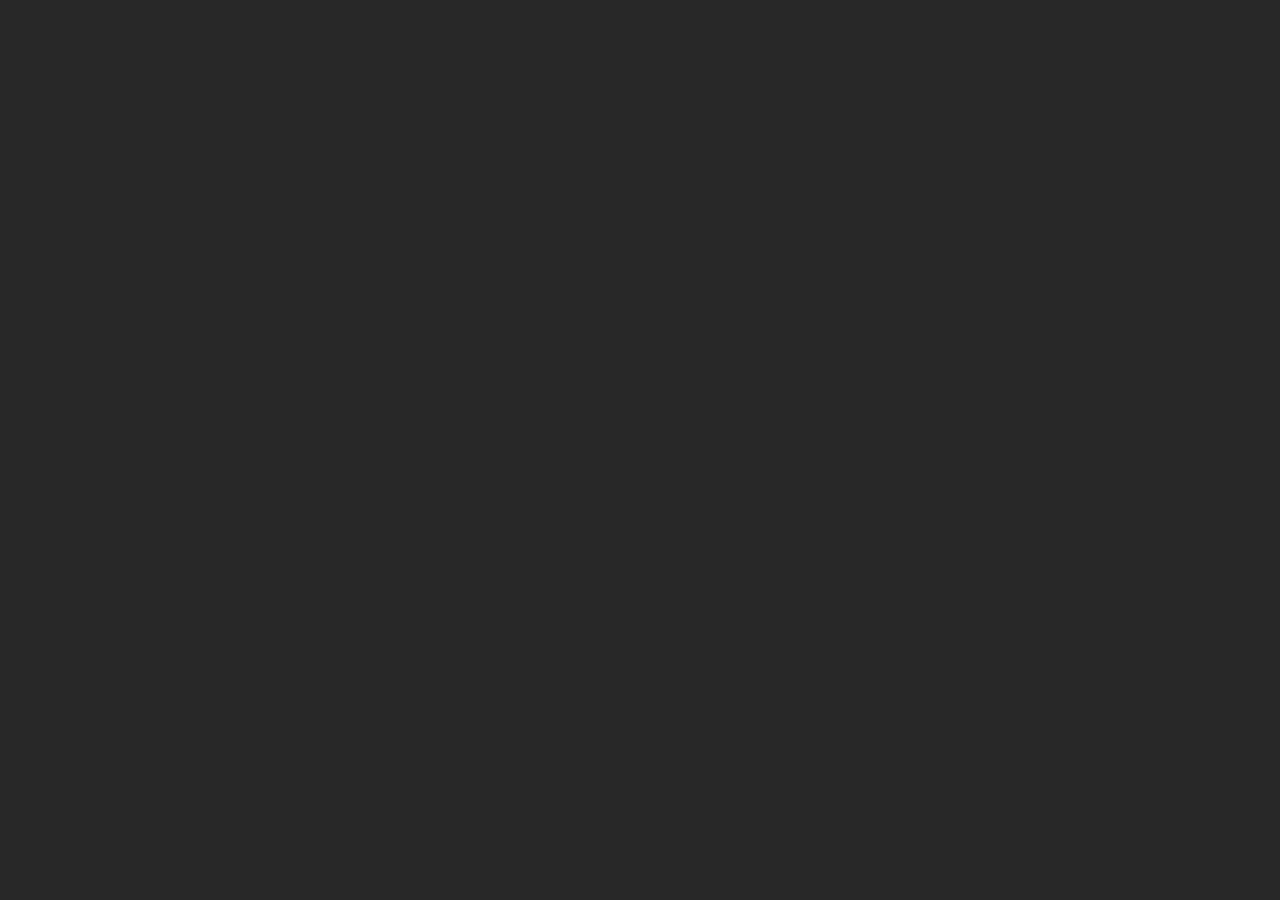
==== index_lms.html @ d86a8fd5 "G5 ENG Q1" ====
<!doctype html>
<html lang="en-US">
<head>
  <meta charset="utf-8">
  <!-- Created using Storyline 360 - http://www.articulate.com  -->
  <!-- version: 3.69.28997.0 -->
  <title>&#1573;&#1606;&#1580;&#1604;&#1610;&#1586;&#1610;_&#1575;&#1604;&#1571;&#1585;&#1583;&#1606;_&#1582;&#1575;&#1605;&#1587; (Q1)</title>
  <meta http-equiv="x-ua-compatible" content="IE=edge"/>
  <meta name="viewport" content="width=device-width,initial-scale=1,user-scalable=no,shrink-to-fit=no,minimal-ui"/>
  <meta name="apple-mobile-web-app-capable" content="yes"/>
  <style>
    html, body { height: 100%; padding: 0; margin: 0 }
    #app { height: 100%; width: 100%; }
  </style>

  <script>
    window.DS = {};
    window.globals = {
      DATA_PATH_BASE: '',
      HAS_FRAME: true,
      HAS_SLIDE: true,

      lmsPresent: true,
      tinCanPresent: false,
      cmi5Present: false,
      aoSupport: false,
      scale: 'noscale',
      captureRc: false,
      browserSize: 'optimal',
      bgColor: '#282828',
      features: 'AccessibleVideo,ConnectionMessages,FullScreenToggle,InsertSvgPicture,LayerPresentAsDialog,MultipleQuizTracking,UpdatedThemeEditor',
      themeName: 'unified',
      preloaderColor: '#FFFFFF',
      suppressAnalytics: false,
      productChannel: 'stable',
      publishSource: 'storyline',
      aid: 'aid|b421d26d-fbc6-42c6-bcc0-f542d4e791cf',
      cid: '2707aed6-4b49-4755-90b6-5f790201bb14',
      playerVersion: '3.69.28997.0',
      publishTimestamp: '2022-11-30T08:06:24.5622941Z',
      maxIosVideoElements: 10,
      connectionSettings: { message: 'You%20are%20offline.%20Trying%20to%20reconnect...', useDarkTheme: false },

      
      parseParams: function(qs) {
        if (window.globals.parsedParams != null) {
          return window.globals.parsedParams;
        }
        qs = (qs || window.location.search.substr(1)).split('+').join(' ');
        var params = {},
            tokens,
            re = /[?&]?([^=]+)=([^&]*)/g;

        while (tokens = re.exec(qs)) {
          params[decodeURIComponent(tokens[1]).trim()] =
            decodeURIComponent(tokens[2]).trim();
        }
        window.globals.parsedParams = params;
        return params;
      }

    };
  </script>
  <script>
    var isIe11 = ('ActiveXObject' in window || window.MSBlobBuilder != null)
      && window.msCrypto != null && !window.ActiveXObject;
    if (isIe11) {
      window.globals.unsupportedBrowser = true;
      document.write(atob('[base64]'));
    }
  </script>
  <script src="lms/scormdriver.js" charset="utf-8"></script>
  <script>window.THREE = { };</script>
  
</head>
<body style="background: #282828" class="cs-HTML theme-unified">
  <!-- 360 -->
  <script>!function(e){var i=/iPhone/i,o=/iPod/i,n=/iPad/i,t=/(?=.*\bAndroid\b)(?=.*\bMobile\b)/i,d=/Android/i,s=/(?=.*\bAndroid\b)(?=.*\bSD4930UR\b)/i,b=/(?=.*\bAndroid\b)(?=.*\b(?:KFOT|KFTT|KFJWI|KFJWA|KFSOWI|KFTHWI|KFTHWA|KFAPWI|KFAPWA|KFARWI|KFASWI|KFSAWI|KFSAWA)\b)/i,r=/IEMobile/i,h=/(?=.*\bWindows\b)(?=.*\bARM\b)/i,a=/BlackBerry/i,l=/BB10/i,p=/Opera Mini/i,f=/(CriOS|Chrome)(?=.*\bMobile\b)/i,u=/(?=.*\bFirefox\b)(?=.*\bMobile\b)/i,c=new RegExp("(?:Nexus 7|BNTV250|Kindle Fire|Silk|GT-P1000)","i"),w=function(e,i){return e.test(i)},A=function(e){var A=e||navigator.userAgent,v=A.split("[FBAN");if(void 0!==v[1]&&(A=v[0]),this.apple={phone:w(i,A),ipod:w(o,A),tablet:!w(i,A)&&w(n,A),device:w(i,A)||w(o,A)||w(n,A)},this.amazon={phone:w(s,A),tablet:!w(s,A)&&w(b,A),device:w(s,A)||w(b,A)},this.android={phone:w(s,A)||w(t,A),tablet:!w(s,A)&&!w(t,A)&&(w(b,A)||w(d,A)),device:w(s,A)||w(b,A)||w(t,A)||w(d,A)},this.windows={phone:w(r,A),tablet:w(h,A),device:w(r,A)||w(h,A)},this.other={blackberry:w(a,A),blackberry10:w(l,A),opera:w(p,A),firefox:w(u,A),chrome:w(f,A),device:w(a,A)||w(l,A)||w(p,A)||w(u,A)||w(f,A)},this.seven_inch=w(c,A),this.any=this.apple.device||this.android.device||this.windows.device||this.other.device||this.seven_inch,this.phone=this.apple.phone||this.android.phone||this.windows.phone,this.tablet=this.apple.tablet||this.android.tablet||this.windows.tablet,"undefined"==typeof window)return this},v=function(){var e=new A;return e.Class=A,e};"undefined"!=typeof module&&module.exports&&"undefined"==typeof window?module.exports=A:"undefined"!=typeof module&&module.exports&&"undefined"!=typeof window?module.exports=v():"function"==typeof define&&define.amd?define("isMobile",[],e.isMobile=v()):e.isMobile=v()}(this);
    window.isMobile.apple.tablet = window.isMobile.apple.tablet ||
      (navigator.platform === 'MacIntel' && navigator.maxTouchPoints > 1);
    window.isMobile.apple.device = window.isMobile.apple.device || window.isMobile.apple.tablet;
    window.isMobile.tablet = window.isMobile.tablet || window.isMobile.apple.tablet;
    window.isMobile.any = window.isMobile.any || window.isMobile.apple.tablet;
  </script>

  <div id="focus-sink" tabindex="-1"></div>

  <div id="preso"></div>
  <script>
    (function() {

      var classTypes = [ 'desktop', 'mobile', 'phone', 'tablet' ];

      var addDeviceClasses = function(prefix, testObj) {
        var curr, i;
        for (i = 0; i < classTypes.length; i++) {
          curr = classTypes[i];
          if (testObj[curr]) {
            document.body.classList.add(prefix + curr);
          }
        }
      };

      var params = window.globals.parseParams(),
          isDevicePreview = params.devicepreview === '1',
          isPhoneOverride = params.deviceType === 'phone' || (isDevicePreview && params.phone == '1'),
          isTabletOverride = (params.deviceType === 'tablet' || isDevicePreview) && !isPhoneOverride,
          isMobileOverride = isPhoneOverride || isTabletOverride;

      var deviceView = {
        desktop: !window.isMobile.any && !isMobileOverride,
        mobile: window.isMobile.any || isMobileOverride,
        phone: isPhoneOverride || (window.isMobile.phone && !isTabletOverride),
        tablet: isTabletOverride || window.isMobile.tablet
      };

      window.globals.deviceView = deviceView;
      window.isMobile.desktop = !window.isMobile.any;
      window.isMobile.mobile = window.isMobile.any;

      addDeviceClasses('view-', deviceView);

    })();
  </script>
  
  <script src='story_content/user.js' type=text/javascript></script>
  <div class="slide-loader"></div>

  <script>
    var doc = document, loader = doc.body.querySelector('.slide-loader'); [ 1, 2, 3 ].forEach(function(n) { var d = doc.createElement('div'); d.style.backgroundColor = window.globals.preloaderColor; d.classList.add('mobile-loader-dot'); d.classList.add('dot' + n); loader.appendChild(d); });
  </script>

  <div class="mobile-load-title-overlay" style="display: none">
    <div class="mobile-load-title">&#1573;&#1606;&#1580;&#1604;&#1610;&#1586;&#1610;_&#1575;&#1604;&#1571;&#1585;&#1583;&#1606;_&#1582;&#1575;&#1605;&#1587; (Q1)</div>
  </div>

  <div class="mobile-chrome-warning"></div>

  
<style>
  .warn-connection-dialog {
    display: none;
    background: transparent;
    pointer-events: none;
    position: fixed;
    left: 0;
    top: 0;
    width: 100%;
    height: 100%;
    z-index: 999;
  }

  .warn-connection-content {
    border-radius: 4px;
    background: white;
    border: 1px solid #E7E7E7;
    color: #333333;
    box-shadow: 0 2px 4px rgba(0, 0, 0, 0.25);
    transition: all 150ms ease-out;
    position: absolute;
    white-space: nowrap;
  }

  .view-phone.is-landscape .warn-connection-content {
    left: 23px;
    bottom: 23px;
  }

  .view-tablet.is-landscape .warn-connection-content {
    left: 50%;
    top: 20px;
    transform: translateX(-50%);
  }

  .is-portrait .warn-connection-content {
    transform: translate(-50%, calc(-100% - 15px));
  }

  .warn-connection-content p {
    display: inline-block;
    margin: 0 8px 0 0;
    line-height: 33px;
    font-size: 11px;
  }

  .warn-connection-content svg {
    position: relative;
    vertical-align: middle;
    margin: 0 2px 2px 8px;
  }

  .view-desktop .warn-connection-content {
    left: 1.5em;
    bottom: 1.5em;
  }

  .view-desktop .warn-connection-content p {
    font-size: 1.1em;
  }

  .is-offline .warn-connection-dialog {
    display: block;
  }

  .is-offline .cs-panel * {
    pointer-events: none !important;
  }

  .is-offline .cs-panel {
    pointer-events: all !important;
  }

  .is-offline #nav-controls * {
    pointer-events: none !important;
  }

  .is-offline #nav-controls {
    pointer-events: all !important;
  }
</style>

<div class="warn-connection-dialog">
  <div class="warn-connection-content">
    <svg width="17" height="15" viewBox="0 0 17 15" xmlns="http://www.w3.org/2000/svg">
      <path fill="#8F0000" stroke="white" d="M16.07,12.98 L15.88,12.23 L9.51,1.21 C8.97,0.26,7.6,0.26,7.06,1.21 L0.69,12.23 C0.15,13.16,0.81,14.36,1.91,14.36 H14.65 C15.47,14.36,16.05,13.7,16.07,12.98 Z"/>
      <path fill="white" stroke="white" d="M8.58,5.5 C8.35,5.28,8.5,5.35,8.21,5.32 C8.09,5.35,7.97,5.49,7.96,5.67 C7.97,5.79,7.98,5.92,7.98,6.04 L7.98,6.04 C7.99,6.17,8,6.31,8.01,6.43 L8.01,6.44 C8.03,6.92,8.06,7.41,8.09,7.9 L8.09,7.9 C8.12,8.39,8.14,8.88,8.17,9.37 C8.17,9.39,8.18,9.42,8.2,9.44 C8.23,9.46,8.25,9.47,8.28,9.47 C8.31,9.47,8.34,9.46,8.35,9.44 C8.37,9.43,8.38,9.4,8.39,9.35 L8.39,9.34 C8.39,9.24,8.4,9.15,8.4,9.05 L8.4,9.05 C8.41,8.96,8.41,8.86,8.42,8.75 C8.43,8.44,8.45,8.12,8.47,7.81 L8.47,7.81 C8.49,7.49,8.51,7.18,8.53,6.87 C8.55,6.46,8.56,6.05,8.59,5.64 L8.6,5.62 C8.6,5.57,8.59,5.53,8.58,5.5 L8.21,5.32 Z"/>
      <circle fill="white" stroke="white" cx="8.3" cy="11.35" r="0.3"/>
    </svg>
    <p>You are offline. Trying to reconnect...</p>
  </div>
</div>

<script>
  (function() {
    window.DS.connection = {
      warningShown: false,
      assets: {},
      loadingAssetGroup: false,
      retryDelay: 500
    };

    // @TODO this is POC code and can be cleaned up a bit more if we move forward
    // with the feature



    // The `window.globals.features` variable must be set in `webpack.dev.config` when testing locally - it is not enough
    // to have it in the data - but it must be set there as well.
    var useConnectionMessages = window.AbortController != null &&
      window.location.protocol != 'file:' &&
      window.globals.features.indexOf('ConnectionMessages') != -1;

    window.DS.connection.useConnectionMessages = useConnectionMessages

    var assetCount = 0;
    var checkLoadedId;
    var connectionSettings = window.globals.connectionSettings;

    if (useConnectionMessages && connectionSettings != null) {
      var contentEl = document.querySelector('.warn-connection-content');
      var messageEl = contentEl.querySelector('p')

      if (connectionSettings.useDarkTheme) {
        contentEl.style.borderColor = '#BABBBA';
        contentEl.style.backgroundColor = '#282828';
        contentEl.style.color = '#FFFFFF';
      }

      if (connectionSettings.message != null) {
        messageEl.textContent = window.decodeURIComponent(connectionSettings.message);
      }
    }

    function checkAssetsReady() {
      for (var i in DS.connection.assets) {
        if (!DS.connection.assets[i].success) {
          return false;
        }
      }
      return true;
    }

    function stopAssetGroup() {
      if (!useConnectionMessages) { return; }

      assetCount = 0;

      DS.connection.oldAssetGroup = DS.connection.assets;
      DS.connection.assets = {};
      DS.connection.loadingAssetGroup = false;
      clearInterval(checkLoadedId);
    }

    function startAssetGroup() {
      if (!useConnectionMessages) { return; }
      var ticks = 0;
      clearInterval(checkLoadedId);
      checkLoadedId = setInterval(function() {
        var loaded = 0;
        if (assetCount === 0 && loaded === 0) {
          clearInterval(checkLoadedId);
          return;
        }

        for (var i in DS.connection.assets) {
          if (DS.connection.assets[i].success) {
            loaded++;
          }
        }

        if (assetCount === loaded && checkAssetsReady()) {
          for (var i in DS.connection.assets) {
            if (DS.connection.assets[i].action) {
              DS.connection.assets[i].action();
            }
          }
          hideWarning();
          stopAssetGroup();
        }
      }, 100)
    }

    function requiredAsset(url, action, retry, type) {
      if (!useConnectionMessages) { return; }
      if (DS.connection.assets[url]) { return; }

      DS.connection.assets[url] = {
        success: false, action: action, retry: retry, type: type
      };
      assetCount = Object.keys(DS.connection.assets).length;
      if (!DS.connection.loadingAssetGroup) {
        startAssetGroup();
      }
      DS.connection.loadingAssetGroup = true;
    }

    function assetLoaded(url) {
      if (!useConnectionMessages) { return; }
      if (DS.connection.assets[url]) {
        DS.connection.assets[url].success = true;
      }
    }

    function assetFailed(url) {
      if (!useConnectionMessages) { return; }
      if (!DS.connection.assets[url]) {
        if (/\.js$/.test(url)) {
          setTimeout(function() {
            if (DS.connection.lastSlideLoaded != null) {
              DS.connection.lastSlideLoaded();
            }
          }, DS.connection.retryDelay);
        }
        return;
      }
      if (!DS.connection.warningShown) { showWarning(); }
      if (DS.connection.assets[url].retry) {
        setTimeout(function() {
          if (!DS.connection.assets[url].success) {
            DS.connection.assets[url].retry()
          }
        }, DS.connection.retryDelay);
      }
    }

    function hideWarning() {
      document.body.classList.remove('is-offline');
      DS.connection.warningShown = false;
    }
    DS.connection.hideWarning = hideWarning

    function showWarning(btn) {
      document.body.classList.add('is-offline')
      DS.connection.warningShown = true;
      updateWarningPosition();
    }

    function updateWarningPosition() {
      if (!DS.connection.warningShown) {
        return;
      }

      var isPortrait = document.body.classList.contains('is-portrait');
      var warningEl = document.querySelector('.warn-connection-content');

      if (isPortrait) {
        var slide = document.querySelector('.primary-slide');
        var slideRect = slide.getBoundingClientRect();

        warningEl.style.top = `${slideRect.top}px`
        warningEl.style.left = `${slideRect.left + slideRect.width / 2}px`
      } else {
        warningEl.style.top = null;
        warningEl.style.left = null;
      }

      window.requestAnimationFrame(updateWarningPosition);
    }

    // these will all be noops if the feature flag isn't set in
    // the data and `window.globals.features`
    DS.connection.requiredAsset = requiredAsset;
    DS.connection.assetLoaded = assetLoaded;
    DS.connection.assetFailed = assetFailed;
    DS.connection.stopAssetGroup = stopAssetGroup;
    DS.connection.startAssetGroup = startAssetGroup;
  })();
</script>


  <script>
    
    if (window.autoSpider && window.vInterfaceObject) {
      document.querySelector('.mobile-load-title-overlay').style.display = 'none';
    }
  </script>

  

  <link rel="stylesheet" href="html5/data/css/output.min.css" data-noprefix/>
</body>
<script src="html5/lib/scripts/bootstrapper.min.js"></script>
</html>
---- html5/data/css/output.min.css ----
@font-face {
  font-family: 'LatoBold Charset1_ Bold368A9BF6';
  src: url('[data-uri]');
  font-style: normal;
  font-weight: normal;
}
@font-face {
  font-family: 'Lato Charset1_ 60kyPwa2E3F8121A';
  src: url('[data-uri]');
  font-style: normal;
  font-weight: normal;
}
@font-face {
  font-family: 'Dubai Charset1_ 6RT3M9m38664D7B';
  src: url('[data-uri]');
  font-style: normal;
  font-weight: normal;
}
@font-face {
  font-family: 'DubaiBold Charset1_Bold95756DFA';
  src: url('[data-uri]');
  font-style: normal;
  font-weight: normal;
}
@font-face {
  font-family: 'Arial Charset1_ 5bmoKE161F7C6FE';
  src: url('[data-uri]');
  font-style: normal;
  font-weight: normal;
}
@font-face {
  font-family: 'Dubai Charset0_v8wz5Y8k741D6E07';
  src: url('[data-uri]');
  font-style: normal;
  font-weight: normal;
}
@font-face {
  font-family: 'DubaiBold Charset0_BoldD2773439';
  src: url('[data-uri]');
  font-style: normal;
  font-weight: normal;
}
@font-face {
  font-family: 'Arial Charset0_v8wz5YMo9EE9FF07';
  src: url('[data-uri]');
  font-style: normal;
  font-weight: normal;
}
.cs-HTML {
  background: rgba(40, 40, 40, 1);
}
.cs-npnxnanbnsnfns00000000001 .cs-infopanel  {
  box-shadow: 0 1px 0 rgba(0, 0, 0, 0);
  background: rgba(255, 255, 255, 1);
}
.cs-npnxnanbnsnfns00000000001 .cs-infopanel .cs-link {
  color: rgba(186, 187, 186, 1);
}
.cs-npnxnanbnsnfns00000000001 .cs-infopanel .cs-link:hover {
  color: rgba(255, 255, 255, 1);
}
.cs-npnxnanbnsnfns00000000001 .cs-infopanel .cs-name {
  color: rgba(68, 68, 68, 1);
}
.cs-npnxnanbnsnfns00000000001 .cs-infopanel .cs-title {
  color: rgba(153, 153, 153, 1);
}
.cs-npnxnanbnsnfns00000000001 .cs-infopanelpopup  {
  box-shadow: 0 1px 0 rgba(0, 0, 0, 0);
  background: rgba(0, 0, 0, 0);
}
.cs-npnxnanbnsnfns00000000001 .cs-infopanelpopup .cs-link {
  color: rgba(255, 0, 0, 1);
}
.cs-npnxnanbnsnfns00000000001 .cs-infopanelpopup .cs-link:hover {
  color: rgba(255, 255, 255, 1);
}
.cs-npnxnanbnsnfns00000000001 .cs-infopanelpopup .cs-name {
  color: rgba(255, 255, 255, 1);
}
.cs-npnxnanbnsnfns00000000001 .cs-infopanelpopup .cs-bio {
  color: rgba(186, 187, 186, 1);
}
.cs-npnxnanbnsnfns00000000001 .cs-timer  {
  color: rgba(186, 187, 186, 1);
}
.cs-npnxnanbnsnfns00000000001 .cs-duration stop:first-child {
  stop-color: rgba(60, 60, 60, 1);
}
.cs-npnxnanbnsnfns00000000001 .cs-duration stop:last-child {
  stop-color: rgba(60, 60, 60, 1);
}
.cs-npnxnanbnsnfns00000000001 .cs-elapsed stop:first-child {
  stop-color: rgba(254, 227, 71, 1);
}
.cs-npnxnanbnsnfns00000000001 .cs-elapsed stop:last-child {
  stop-color: rgba(254, 227, 71, 1);
}
.cs-npnxnanbnsnfns00000000001 .cs-timer .cs-pie .cs-innerstroke {
  stroke: rgba(199, 199, 199, 1);
}
.cs-npnxnanbnsnfns00000000001 .cs-timer .cs-pie .cs-innerborder {
  stroke: rgba(255, 255, 255, 1);
}
.cs-npnxnanbnsnfns00000000001 .cs-window  {
  box-shadow: 0 8px 5px rgba(0, 0, 0, 0.2);
  border-color: rgba(49, 99, 0, 0);
  background: rgba(33, 33, 33, 1);
  color: rgba(248, 248, 248, 1);
}
.cs-npnxnanbnsnfns00000000001 .cs-window .cs-diva {
  border-color: rgba(78, 78, 78, 1);
}
.cs-npnxnanbnsnfns00000000001 .cs-window .cs-divb {
  border-color: rgba(78, 78, 78, 0);
}
.cs-npnxnanbnsnfns00000000001 .cs-editor .cs-editor-slide {
  color: rgba(226, 226, 226, 1);
}
.cs-npnxnanbnsnfns00000000001 .cs-editor .cs-editor-html {
  color: rgba(186, 187, 186, 1);
}
.cs-npnxnanbnsnfns00000000001 .cs-editor .cs-editor-button {
  text-shadow: 0 1px 0 rgba(0, 0, 0, 0);
  color: rgba(255, 255, 255, 1);
  border-color: rgba(211, 211, 211, 1);
  background: rgba(34, 34, 34, 1);
}
.cs-npnxnanbnsnfns00000000001 .cs-editor .cs-editor-button:hover {
  background: rgba(68, 68, 68, 1);
}
.cs-npnxnanbnsnfns00000000001 .cs-editor .cs-editor-button:active {
  background: rgba(68, 68, 68, 1);
}
.cs-npnxnanbnsnfns00000000001 .cs-listitem  {
  color: rgba(186, 187, 186, 1);
  border-color: none;
  border: 1px solid transparent;
}
.cs-npnxnanbnsnfns00000000001 .cs-listitem:hover {
  background: rgba(255, 255, 255, 0.06);
  border-color: rgba(108, 108, 108, 1) !important;
  border-width: 1px;
  border-radius: 2px;
  border-style: solid;
  box-sizing: border-box;
}
.cs-npnxnanbnsnfns00000000001 .cs-listitem.hover {
  background: rgba(255, 255, 255, 0.06);
  border-color: rgba(108, 108, 108, 1) !important;
  border-width: 1px;
  border-radius: 2px;
  border-style: solid;
  box-sizing: border-box;
}
.cs-npnxnanbnsnfns00000000001 .cs-glossary  {
  color: rgba(186, 187, 186, 1);
}
.cs-npnxnanbnsnfns00000000001 .cs-glossary .cs-scrolling-panel {
  background: rgba(0, 0, 0, 0);
}
.cs-npnxnanbnsnfns00000000001 .cs-glossary .cs-term.cs-selected .cs-choice-list-trigger {
  color: rgba(255, 255, 255, 1);
  background: rgba(255, 255, 255, 1);
}
.cs-npnxnanbnsnfns00000000001 .cs-glossary .cs-term.cs-selected .cs-choice-list-trigger:focus {
  color: rgba(255, 255, 255, 1);
  background: rgba(255, 255, 255, 1);
}
.cs-npnxnanbnsnfns00000000001 .cs-glossary .cs-term:hover .cs-choice-list-trigger {
  background: rgba(186, 187, 186, 1);
}
.cs-npnxnanbnsnfns00000000001 .cs-glossary .cs-term.hover .cs-choice-list-trigger {
  background: rgba(186, 187, 186, 1);
}
.cs-npnxnanbnsnfns00000000001 .cs-glossary .cs-term .cs-choice-list-trigger:focus {
  background: rgba(186, 187, 186, 1);
}
.cs-npnxnanbnsnfns00000000001 .cs-glossary .cs-diva {
  border-color: rgba(0, 0, 0, 0);
}
.cs-npnxnanbnsnfns00000000001 .cs-glossary .cs-divb {
  border-color: rgba(0, 0, 0, 0);
}
.cs-npnxnanbnsnfns00000000001 .cs-glossary .cs-divc {
  border-color: rgba(0, 0, 0, 0);
}
.cs-npnxnanbnsnfns00000000001 .cs-glossary .cs-heading {
  color: rgba(248, 248, 248, 1);
  font-weight: 700;
}
.note-content p span {
  color: rgba(186, 187, 186, 1);
  line-height: 1.4em;
  font-size: 103.769%;
}
.cs-npnxnanbnsnfns00000000001 .cs-resource .cs-separator {
  border-color: rgba(0, 0, 0, 0);
}
.cs-npnxnanbnsnfns00000000001 .cs-outline  {
  color: rgba(45, 45, 45, 1);
}
.cs-npnxnanbnsnfns00000000001 .cs-outline .cs-diva {
  border-color: rgba(0, 0, 0, 0);
}
.cs-npnxnanbnsnfns00000000001 .cs-outline .cs-divb {
  border-color: rgba(0, 0, 0, 0);
}
.cs-npnxnanbnsnfns00000000001 .cs-outline .cs-divc {
  border-color: rgba(0, 0, 0, 0);
}
.cs-npnxnanbnsnfns00000000001 .cs-outline .cs-search-filter:hover {
  color: rgba(0, 0, 0, 0);
}
.cs-npnxnanbnsnfns00000000001 .cs-outline .cs-search-filter.hover {
  color: rgba(0, 0, 0, 0);
}
.cs-npnxnanbnsnfns00000000001 .cs-transcript  {
  color: rgba(255, 255, 255, 1);
}
.cs-npnxnanbnsnfns00000000001 .cs-transcript .cs-div {
  border-color: rgba(0, 0, 0, 0);
}
.cs-npnxnanbnsnfns00000000001 .cs-tabs:not(.topmenu-item) {
  color: rgba(248, 248, 248, 1);
}
.cs-npnxnanbnsnfns00000000001 .cs-tabs .cs-inner-button:not(.topmenu-item) {
  text-shadow: 0 1px 0 rgba(0, 0, 0, 0);
}
.cs-npnxnanbnsnfns00000000001 .cs-tabs:hover:not(.topmenu-item) {
  color: rgba(248, 248, 248, 1);
}
.cs-npnxnanbnsnfns00000000001 .cs-tabs.cs-selected {
  background: rgba(0, 0, 0, 0);
  color: rgba(248, 248, 248, 1);
}
.cs-npnxnanbnsnfns00000000001 .cs-seekcontrol  {
  background: rgba(0, 0, 0, 0);
  border-color: rgba(0, 0, 0, 0);
}
.cs-npnxnanbnsnfns00000000001 .cs-seekcontrol .cs-button:hover .cs-icon {
  fill: rgba(255, 255, 255, 1);
}
.cs-npnxnanbnsnfns00000000001 .cs-seekcontrol .cs-button.hover .cs-icon {
  fill: rgba(255, 255, 255, 1);
}
.cs-npnxnanbnsnfns00000000001 .cs-seekcontrol .cs-button .cs-icon-shadow {
  fill: rgba(0, 0, 0, 0);
}
.cs-npnxnanbnsnfns00000000001 .cs-seekcontrol .cs-button .cs-icon {
  fill: rgba(180, 180, 180, 1);
}
.cs-npnxnanbnsnfns00000000001 .cs-seekcontrol .cs-seek .cs-fill {
  background: rgba(255, 255, 255, 0.6);
}
.cs-npnxnanbnsnfns00000000001 .cs-seekcontrol .cs-seek {
  background: rgba(108, 108, 108, 1);
  border-color: rgba(0, 0, 0, 0);
}
.cs-npnxnanbnsnfns00000000001 .cs-searchinput .cs-input {
  color: rgba(186, 187, 186, 1);
  border-color: rgba(0, 0, 0, 0);
  background: rgba(255, 255, 255, 0.06);
}
.cs-npnxnanbnsnfns00000000001 .cs-searchinput .cs-input:focus {
  color: rgba(248, 248, 248, 1);
  background: rgba(41, 41, 41, 1);
}
.cs-npnxnanbnsnfns00000000001 .cs-searchinput .cs-input:hover {
  box-shadow: inset 0 0 1px 0 rgba(69, 126, 19, 0);
}
.cs-npnxnanbnsnfns00000000001 .cs-searchinput .cs-input.hover {
  box-shadow: inset 0 0 1px 0 rgba(69, 126, 19, 0);
}
.cs-npnxnanbnsnfns00000000001 .cs-searchinput .cs-button .cs-icon {
  fill: rgba(186, 187, 186, 1);
}
.cs-npnxnanbnsnfns00000000001 .cs-searchinput .cs-button:hover {
  fill: rgba(63, 133, 0, 1);
}
.cs-npnxnanbnsnfns00000000001 .cs-searchinput .cs-button.hover {
  fill: rgba(63, 133, 0, 1);
}
.cs-npnxnanbnsnfns00000000001 .cs-menu  {
  box-shadow: 0 1px 0 rgba(0, 0, 0, 0);
  background: rgba(33, 33, 33, 1);
}
.cs-npnxnanbnsnfns00000000001 .cs-topmenu-item.active .cs-tab {
  background: rgba(33, 33, 33, 1);
}
.cs-npnxnanbnsnfns00000000001 .cs-logo  {
  box-shadow: 0 1px 0 rgba(37, 75, 0, 1);
  background: rgba(255, 255, 255, 0);
}
.cs-npnxnanbnsnfns00000000001 .cs-checkbox  {
  color: rgba(255, 255, 255, 1);
}
.cs-npnxnanbnsnfns00000000001 .cs-checkbox:hover {
  border-color: rgba(175, 221, 130, 1);
}
.cs-npnxnanbnsnfns00000000001 .cs-checkbox.hover {
  border-color: rgba(175, 221, 130, 1);
}
.cs-npnxnanbnsnfns00000000001 .cs-checkbox .cs-box {
  color: rgba(255, 255, 255, 1);
  border-color: rgba(42, 83, 0, 1);
}
.cs-npnxnanbnsnfns00000000001 .cs-checkbox .cs-box:checked::after {
  color: rgba(43, 196, 0, 1);
}
.cs-npnxnanbnsnfns00000000001 .cs-button  {
  text-shadow: 0 1px 0 rgba(0, 0, 0, 0);
  color: rgba(186, 187, 186, 1);
  border-color: rgba(0, 0, 0, 0);
  background: rgba(0, 0, 0, 0);
  box-shadow: 0 1px 0 rgba(0, 0, 0, 0);
}
.cs-npnxnanbnsnfns00000000001 .cs-button .cs-icon {
  fill: rgba(186, 187, 186, 1);
}
.cs-npnxnanbnsnfns00000000001 .cs-button .cs-icon-shadow {
  fill: rgba(0, 0, 0, 0);
}
.cs-npnxnanbnsnfns00000000001 .cs-button:hover {
  background: rgba(248, 248, 248, 1);
}
.cs-npnxnanbnsnfns00000000001 .cs-button.hover {
  background: rgba(248, 248, 248, 1);
}
.cs-npnxnanbnsnfns00000000001 .cs-button:active {
  background: rgba(0, 0, 0, 0);
}
.cs-npnxnanbnsnfns00000000001 .cs-button.cs-disabled:hover {
  background: rgba(0, 0, 0, 0);
}
.cs-npnxnanbnsnfns00000000001 .cs-button.cs-disabled.hover {
  background: rgba(0, 0, 0, 0);
}
.cs-npnxnanbnsnfns00000000001 .cs-button.cs-disabled:active {
  background: rgba(0, 0, 0, 0);
}
.cs-npnxnanbnsnfns00000000001 .cs-button.cs-volume:hover {
  background: rgba(0, 0, 0, 0);
}
.cs-npnxnanbnsnfns00000000001 .cs-button.cs-volume.hover {
  background: rgba(0, 0, 0, 0);
}
.cs-npnxnanbnsnfns00000000001 .cs-button.cs-volume:active {
  background: rgba(0, 0, 0, 0);
}
.cs-npnxnanbnsnfns00000000001.cs-base  {
  color: rgba(186, 187, 186, 1);
  border-color: rgba(40, 40, 40, 1);
  background: rgba(40, 40, 40, 1);
}
.cs-npnxnanbnsnfns00000000001.cs-base .cs-separator .cs-diva {
  background: rgba(69, 69, 69, 1);
}
.cs-npnxnanbnsnfns00000000001.cs-base .cs-separator .cs-divb {
  background: rgba(0, 0, 0, 0);
}
.cs-npnxnanbnsnfns00000000001.cs-base .cs-topmenu-item.active .cs-tab {
  border-color: rgba(69, 69, 69, 1);
}
.cs-npnxnanbnsnfns00000000001.cs-base .cs-topmenu-item.active .cs-panel {
  border-color: rgba(69, 69, 69, 1);
}
.cs-npnxnanbnsnfns00000000001.cs-base .cs-left {
  background: rgba(33, 33, 33, 1);
}
.cs-npnxnanbnsnfns00000000001.cs-base .cs-area-primary .cs-slide-container {
  background: rgba(40, 40, 40, 1);
}
.cs-npnxnanbnsnfns00000000001.cs-base.cs-custom-theme .cs-brandhighlight-bg {
  background: rgba(79, 189, 244, 1) !important;
}
.cs-npnxnanbnsnfns00000000001.cs-base.cs-custom-theme .cs-brandhighlight-secondary-bg {
  background: rgba(255, 255, 255, 1) !important;
}
.cs-npnxnanbnsnfns00000000001.cs-base.cs-custom-theme .cs-brandhighlight-border {
  border-color: rgba(79, 189, 244, 1) !important;
}
.cs-npnxnanbnsnfns00000000001.cs-base.cs-custom-theme .cs-brandhighlight-text {
  color: rgba(79, 189, 244, 1) !important;
}
.cs-npnxnanbnsnfns00000000001.cs-base.cs-custom-theme .cs-brandhighlight-fill {
  fill: rgba(79, 189, 244, 1) !important;
}
.cs-npnxnanbnsnfns00000000001.cs-base.cs-custom-theme .cs-listitem.cs-selected {
  background-color: rgba(255, 255, 255, 0.06) !important;
}
.cs-npnxnanbnsnfns00000000001 .cs-volume::-moz-range-thumb {
  border-color: rgba(43, 85, 0, 1);
  box-shadow: inset 0 0 1px 0 rgba(43, 85, 0, 1);
  background: rgba(255, 255, 255, 1);
}
.cs-npnxnanbnsnfns00000000001 .cs-volume::-ms-thumb {
  border-color: rgba(43, 85, 0, 1);
  box-shadow: inset 0 0 1px 0 rgba(43, 85, 0, 1);
  background: rgba(255, 255, 255, 1);
}
.cs-npnxnanbnsnfns00000000001 .cs-volume::-webkit-slider-thumb {
  border-color: rgba(43, 85, 0, 1);
  box-shadow: inset 0 0 1px 0 rgba(43, 85, 0, 1);
  background: rgba(255, 255, 255, 1);
}
.cs-npnxnanbnsnfns00000000001 .cs-volume::-moz-range-track {
  border-color: rgba(66, 140, 1, 1);
  background: rgba(108, 108, 108, 1);
}
.cs-npnxnanbnsnfns00000000001 .cs-volume::-ms-track {
  border-color: rgba(66, 140, 1, 1);
  background: rgba(108, 108, 108, 1);
}
.cs-npnxnanbnsnfns00000000001 .cs-volume::-webkit-slider-runnable-track {
  border-color: rgba(66, 140, 1, 1);
  background: rgba(108, 108, 108, 1);
}
body.show-focus .tab-focus-box {
  box-shadow: 0 0 0 1px rgba(255, 255, 0, 1), 0 0 0 3px rgba(0, 32, 96, 1), 0 0 5px 5px rgba(255, 255, 0, 1);
  border-color: transparent;
  outline: 2px transparent solid;
}
.skipnav {
  box-shadow: 0 0 0 1px rgba(255, 255, 0, 1), 0 0 0 3px rgba(0, 32, 96, 1), 0 0 5px 5px rgba(255, 255, 0, 1);
  border-color: transparent;
  outline: 2px transparent solid;
}
.cs-npnxnanbnsnfns00000000001 .cs-listitem:hover {
  color: none;
}
.cs-npnxnanbnsnfns00000000001 .cs-listitem.hover {
  color: none;
}
.cs-npnxnanbnsnfns00000000001 .cs-listitem.cs-viewed {
  color: #BABBBA;
}
.cs-npnxnanbnsnfns00000000001 .cs-listitem {
  color: #BABBBA;
}
.cs-npnxnanbnsnfns00000000001 .cs-listitem:hover .cs-icon-carrot * {
  fill: none;
}
.cs-npnxnanbnsnfns00000000001 .cs-listitem.hover .cs-icon-carrot * {
  fill: none;
}
.cs-npnxnanbnsnfns00000000001 .cs-listitem .cs-icon-carrot {
  color: none;
  top: calc(3px);
}
.cs-npnxnanbnsnfns00000000001 .cs-listitem .cs-icon-carrot .cs-shadow {
  color: #F8F8F8;
}
.cs-npnxnanbnsnfns00000000001 .item-collapsible .is-scene {
  color: #F8F8F8 !important;
  font-weight: 700;
}
.cs-npnxnanbnsnfns00000000001 .is-scene .cs-icon-carrot * {
  color: #F8F8F8 !important;
  font-weight: 700;
}
.cs-npnxnanbnsnfns00000000001 .is-scene:not(.outline-links-collapse) > a {
  color: #F8F8F8;
}
.cs-npnxnanbnsnfns00000000001 .is-scene:not(.outline-links-collapse) .cs-icon-carrot * {
  fill: none !important;
  color: #F8F8F8 !important;
}
.cs-npnxnanbnsnfns00000000001 .tabs, .cs-npnxnanbnsnfns00000000001 .cs-logo {
  border-bottom: 1px solid rgba(108, 108, 108, 1);
}
.cs-npnxnanbnsnfns00000000001 .area-secondary-wrapper:after {
  background-image: url('[data-uri]');
  background-size: 100%;
}
.cs-npnxnanbnsnfns00000000001 .panel-footer {
  background: #212121;
}
.cs-npnxnanbnsnfns00000000001 #outline-search {
  background: rgba(255, 255, 255, 0.06);
  border-color: rgba(108, 108, 108, 1);
  border-width: 1px;
  border-style: solid;
}
.cs-npnxnanbnsnfns00000000001 .topmenu-panel #outline-search {
  background: #545454;
}
.cs-npnxnanbnsnfns00000000001 .search-icon circle, .cs-npnxnanbnsnfns00000000001 .search-icon path {
  stroke: #BABBBA;
}
.cs-npnxnanbnsnfns00000000001 #outline-search input[type   =search] {
  color: #F8F8F8;
}
.cs-npnxnanbnsnfns00000000001 #outline-search ::-webkit-input-placeholder {
  color: #BABBBA !important;
}
.cs-npnxnanbnsnfns00000000001 #outline-search :-ms-input-placeholder {
  color: #BABBBA !important;
}
.cs-npnxnanbnsnfns00000000001 #outline-search ::-moz-placeholder {
  color: #BABBBA !important;
  opacity: 1;
}
.cs-npnxnanbnsnfns00000000001 .cs-topmenu-item.active, body:not(.is-touchable-tablet) .cs-npnxnanbnsnfns00000000001 .cs-topmenu-item:hover {
  color: #F8F8F8;
}
.cs-npnxnanbnsnfns00000000001 .cs-topmenu-item.button-tapped {
  color: #F8F8F8;
}
.cs-npnxnanbnsnfns00000000001 .cs-topmenu-item.active .cs-tab, .cs-npnxnanbnsnfns00000000001 .cs-topmenu-item .cs-tab {
  background: transparent !important;
  border: none !important;
}
.cs-npnxnanbnsnfns00000000001 .top-tabs-drop-icon div {
  background: #BABBBA;
}
.cs-npnxnanbnsnfns00000000001 .cs-panel.topmenu-panel .panel-content, .cs-npnxnanbnsnfns00000000001 .top-tabs-drop {
  background: #212121;
}
.cs-npnxnanbnsnfns00000000001 .cs-topmenu-item.active .cs-panel {
  background: #212121;
}
.cs-npnxnanbnsnfns00000000001 .cs-menu.topmenu-panel, .cs-npnxnanbnsnfns00000000001 .top-tabs-drop {
  border: 1px solid rgba(69, 69, 69, 1) !important;
  border-radius: 3px;
}
.cs-npnxnanbnsnfns00000000001 .resources .resources-list a:hover {
  background: rgba(255, 255, 255, 0.06);
}
body:not(.is-touchable-tablet) .cs-npnxnanbnsnfns00000000001 .resources .resources-list a:hover {
  background: rgba(255, 255, 255, 0.06);
}
.cs-npnxnanbnsnfns00000000001 .resources .resources-list a.hover {
  background: rgba(255, 255, 255, 0.06);
}
body:not(.is-touchable-tablet) .cs-npnxnanbnsnfns00000000001 .resources .resources-list a.hover {
  background: rgba(255, 255, 255, 0.06);
}
.cs-npnxnanbnsnfns00000000001 .resources .resources-list a.button-tapped {
  background: rgba(255, 255, 255, 0.06);
}
.cs-npnxnanbnsnfns00000000001 .cs-icon path, .cs-npnxnanbnsnfns00000000001 .cs-icon rect, .cs-npnxnanbnsnfns00000000001 .cs-icon polygon, .cs-npnxnanbnsnfns00000000001 .menu-icon-wrapper.menu-icon-wrapper-hover path {
  fill: #BABBBA;
}
.cs-npnxnanbnsnfns00000000001 .cs-icon .icon-stroke-only {
  fill: none !important;
  stroke: #BABBBA !important;
}
body:not(.is-touchable-tablet) .cs-npnxnanbnsnfns00000000001 .cs-button:hover .cs-icon path, body:not(.is-touchable-tablet) .cs-npnxnanbnsnfns00000000001 .cs-button:hover .cs-icon rect, body:not(.is-touchable-tablet) .cs-npnxnanbnsnfns00000000001 .cs-button:hover .cs-icon polygon {
  fill: #F8F8F8;
}
body:not(.is-touchable-tablet) .cs-npnxnanbnsnfns00000000001 .cs-tabs:hover .search-icon circle, body:not(.is-touchable-tablet) .cs-npnxnanbnsnfns00000000001 .cs-tabs:hover .search-icon path {
  stroke: #F8F8F8;
}
.cs-npnxnanbnsnfns00000000001 .cs-button.button-tapped .cs-icon path, .cs-npnxnanbnsnfns00000000001 .cs-button.button-tapped .cs-icon rect, .cs-npnxnanbnsnfns00000000001 .cs-button.button-tapped .cs-icon polygon {
  fill: #F8F8F8;
}
body:not(.is-touchable-tablet) .cs-npnxnanbnsnfns00000000001 .cs-button:hover .cs-icon .icon-stroke-only {
  fill: none !important;
  stroke: #F8F8F8 !important;
}
.cs-npnxnanbnsnfns00000000001 .cs-button:button-tapped .cs-icon .icon-stroke-only {
  fill: none !important;
  stroke: #F8F8F8 !important;
}
.cs-npnxnanbnsnfns00000000001 .menu-icon-wrapper.menu-icon-wrapper-hover svg path {
  fill: #F8F8F8;
}
.floating-sidebar:not(.sidebar-closed) .cs-npnxnanbnsnfns00000000001 #hamburger .menu-icon-wrapper svg path {
  fill: #BABBBA;
}
.floating-sidebar:not(.sidebar-closed) .cs-npnxnanbnsnfns00000000001 #hamburger .menu-icon-wrapper.menu-icon-wrapper-hover svg path {
  fill: #F8F8F8;
}
.cs-npnxnanbnsnfns00000000001 .volume .btn:before {
  background-image: url('[data-uri]');
}
.cs-npnxnanbnsnfns00000000001 .volume-track {
  background: #6C6C6C;
}
.cs-npnxnanbnsnfns00000000001 .volume-icon circle {
  stroke: #BABBBA;
}
.cs-npnxnanbnsnfns00000000001 .cs-settings > .settings-panel {
  background: #212121;
  border: 1px solid rgba(69, 69, 69, 1) !important;
  border-radius: 3px;
}
.cs-npnxnanbnsnfns00000000001 .cs-settings > .panel-down-arrow {
  fill: #212121;
}
.cs-npnxnanbnsnfns00000000001 .switch-toggle .border {
  stroke: #7C7C7C;
}
.cs-npnxnanbnsnfns00000000001 .switch-toggle .thumb-off .thumb {
  fill: #A2A2A2;
}
.cs-npnxnanbnsnfns00000000001 .switch-toggle .thumb-on .track {
  fill: rgba(79, 189, 244, 1);
}
.cs-npnxnanbnsnfns00000000001 .switch-toggle .thumb-off .track {
  fill: rgba(255, 255, 255, 0.1);
}
.cs-npnxnanbnsnfns00000000001 .switch-label {
  color: #BABBBA;
}
.cs-npnxnanbnsnfns00000000001 .cs-panel .scrollarea-btn:after {
  background: rgba(179, 180, 179, 0.75);
}
.scrollarea-scrollbar:hover .scrollarea-btn:after, .scrollarea-scrollbar.highlight-scrollbar .scrollarea-btn:after {
  background: rgba(179, 180, 179, 0.75);
}
.floating-sidebar .sidebar-overlay {
  background: rgba(0, 0, 0, 0.85);
}
.cs-npnxnanbnsnfns00000000001 .overlay-message {
  background: rgba(0, 0, 0, 0.85);
}
.cs-npnxnanbnsnfns00000000001 .top-ui-bg, .cs-npnxnanbnsnfns00000000001 .bottom-ui-bg, .cs-npnxnanbnsnfns00000000001 .right-ui-bg, .cs-npnxnanbnsnfns00000000001 .left-ui-bg {
  background: rgba(40, 40, 40, 0.8);
}
.cs-npnxnanbnsnfns00000000001 .circle-progress-bg {
  fill: #282828;
}
.cs-npnxnanbnsnfns00000000001 .circle-progress-well {
  fill: #6C6C6C;
}
.cs-npnxnanbnsnfns00000000001 .circle-progress-pie {
  stroke: #6C6C6C;
}
.cs-npnxnanbnsnfns00000000001 .lightbox .option-pane {
  background: rgba(40, 40, 40, 0.8);
}
.cs-npnxnanbnsnfns00000000001 .lightbox .option-pane:before {
  background: #282828;
}
.cs-npnxnanbnsnfns00000000001 .message-window {
  background: #212121;
  border: 1px solid rgba(255, 255, 255, 1) !important;
  border-radius: 3px;
}
.cs-npnxnanbnsnfns00000000001 .message-window-header p, .cs-npnxnanbnsnfns00000000001 .message-window-text {
  color: #F8F8F8;
}
.cs-npnxnanbnsnfns00000000001 .message-window-header p {
  border-bottom: 1px solid rgba(255, 255, 255, 1);
}
.cs-npnxnanbnsnfns00000000001 .message-window button.slide-object-button {
  border: 1px solid rgba(255, 255, 255, 1) !important;
}
.cs-npnxnanbnsnfns00000000001 .message-window button.slide-object-button:hover {
  background: rgba(255, 255, 255, 0.06) !important;
}
.message-window .slide-object-button tspan, .message-window .slide-object-button-text tspan {
  fill: #F8F8F8 !important;
}
body:not(.is-touchable-tablet) .cs-npnxnanbnsnfns00000000001 .cs-button:hover .text {
  color: #F8F8F8;
}
.cs-npnxnanbnsnfns00000000001 .cs-button.button-tapped .text {
  color: #F8F8F8;
}
.cs-npnxnanbnsnfns00000000001.cs-base {
  background: #282828;
}
.cs-npnxnanbnsnfns00000000001 .cs-menu {
  background: transparent;
}
.cs-npnxnanbnsnfns00000000001 .progress-bar .progress-bar-fill:after {
  background: #FFFFFF !important;
}
.cs-npnxnanbnsnfns00000000001 .volume-dot {
  background: #FFFFFF !important;
}
.fn-npnxnanbsnfns00000000001 {
  font-family: 'Lato22AB4CAF';
  -webkit-font-variant-ligatures: no-common-ligatures;
  font-variant-ligatures: no-common-ligatures;
}
.fn-pxabnsnfns00000000001 {
  font-family: 'Lato22AB4CAF';
  -webkit-font-variant-ligatures: no-common-ligatures;
  font-variant-ligatures: no-common-ligatures;
}
.fn-npxnabnsnfns00000000001 {
  font-family: 'Lato22AB4CAF';
  -webkit-font-variant-ligatures: no-common-ligatures;
  font-variant-ligatures: no-common-ligatures;
}
.fn-npnxnanbnsnfns00000000001 {
  font-family: 'Lato22AB4CAF';
  -webkit-font-variant-ligatures: no-common-ligatures;
  font-variant-ligatures: no-common-ligatures;
}
.fn-pxabnsnfns00000000000 {
  font-family: 'Lato22AB4CAF';
  -webkit-font-variant-ligatures: no-common-ligatures;
  font-variant-ligatures: no-common-ligatures;
}
@font-face {
  font-family: 'Lato22AB4CAF';
  src: url('[data-uri]');
  font-style: normal;
  font-weight: bold;
}
@font-face {
  font-family: 'Lato22AB4CAF';
  src: url('[data-uri]');
  font-style: normal;
  font-weight: normal;
}
.cs-InvalidPromptSlide .cs-67hhPv33nks-InvalidPromptSlide-btn0 {
  color: rgba(255, 255, 255, 1);
  border-color: rgba(211, 211, 211, 1);
  background: rgba(34, 34, 34, 1);
  text-shadow: 0 1px 0 rgba(0, 0, 0, 0);
}
.cs-InvalidPromptSlide .cs-67hhPv33nks-InvalidPromptSlide-btn0 .cs-html {
  color: rgba(186, 187, 186, 1);
}
.cs-InvalidPromptSlide .cs-67hhPv33nks-InvalidPromptSlide-btn0 .cs-slide {
  border-color: rgba(226, 226, 226, 1);
}
.cs-InvalidPromptSlide .cs-67hhPv33nks-InvalidPromptSlide-btn0:hover {
  background: rgba(68, 68, 68, 1);
}
.cs-InvalidPromptSlide .cs-67hhPv33nks-InvalidPromptSlide-btn0:active {
  background: rgba(68, 68, 68, 1);
}
.cs-PrintPromptSlide .cs-67hhPv33nks-PrintPromptSlide-btn0 {
  color: rgba(255, 255, 255, 1);
  border-color: rgba(211, 211, 211, 1);
  background: rgba(34, 34, 34, 1);
  text-shadow: 0 1px 0 rgba(0, 0, 0, 0);
}
.cs-PrintPromptSlide .cs-67hhPv33nks-PrintPromptSlide-btn0 .cs-html {
  color: rgba(186, 187, 186, 1);
}
.cs-PrintPromptSlide .cs-67hhPv33nks-PrintPromptSlide-btn0 .cs-slide {
  border-color: rgba(226, 226, 226, 1);
}
.cs-PrintPromptSlide .cs-67hhPv33nks-PrintPromptSlide-btn0:hover {
  background: rgba(68, 68, 68, 1);
}
.cs-PrintPromptSlide .cs-67hhPv33nks-PrintPromptSlide-btn0:active {
  background: rgba(68, 68, 68, 1);
}
.cs-ScrollPromptSlide .cs-67hhPv33nks-ScrollPromptSlide-btn0 {
  color: rgba(255, 255, 255, 1);
  border-color: rgba(211, 211, 211, 1);
  background: rgba(34, 34, 34, 1);
  text-shadow: 0 1px 0 rgba(0, 0, 0, 0);
}
.cs-ScrollPromptSlide .cs-67hhPv33nks-ScrollPromptSlide-btn0 .cs-html {
  color: rgba(186, 187, 186, 1);
}
.cs-ScrollPromptSlide .cs-67hhPv33nks-ScrollPromptSlide-btn0 .cs-slide {
  border-color: rgba(226, 226, 226, 1);
}
.cs-ScrollPromptSlide .cs-67hhPv33nks-ScrollPromptSlide-btn0:hover {
  background: rgba(68, 68, 68, 1);
}
.cs-ScrollPromptSlide .cs-67hhPv33nks-ScrollPromptSlide-btn0:active {
  background: rgba(68, 68, 68, 1);
}
.cs-ResumePromptSlide .cs-67hhPv33nks-ResumePromptSlide-btn0 {
  color: rgba(255, 255, 255, 1);
  border-color: rgba(211, 211, 211, 1);
  background: rgba(34, 34, 34, 1);
  text-shadow: 0 1px 0 rgba(0, 0, 0, 0);
}
.cs-ResumePromptSlide .cs-67hhPv33nks-ResumePromptSlide-btn0 .cs-html {
  color: rgba(186, 187, 186, 1);
}
.cs-ResumePromptSlide .cs-67hhPv33nks-ResumePromptSlide-btn0 .cs-slide {
  border-color: rgba(226, 226, 226, 1);
}
.cs-ResumePromptSlide .cs-67hhPv33nks-ResumePromptSlide-btn0:hover {
  background: rgba(68, 68, 68, 1);
}
.cs-ResumePromptSlide .cs-67hhPv33nks-ResumePromptSlide-btn0:active {
  background: rgba(68, 68, 68, 1);
}
.cs-ResumePromptSlide .cs-67hhPv33nks-ResumePromptSlide-btn1 {
  color: rgba(255, 255, 255, 1);
  border-color: rgba(211, 211, 211, 1);
  background: rgba(34, 34, 34, 1);
  text-shadow: 0 1px 0 rgba(0, 0, 0, 0);
}
.cs-ResumePromptSlide .cs-67hhPv33nks-ResumePromptSlide-btn1 .cs-html {
  color: rgba(186, 187, 186, 1);
}
.cs-ResumePromptSlide .cs-67hhPv33nks-ResumePromptSlide-btn1 .cs-slide {
  border-color: rgba(226, 226, 226, 1);
}
.cs-ResumePromptSlide .cs-67hhPv33nks-ResumePromptSlide-btn1:hover {
  background: rgba(68, 68, 68, 1);
}
.cs-ResumePromptSlide .cs-67hhPv33nks-ResumePromptSlide-btn1:active {
  background: rgba(68, 68, 68, 1);
}
.cs-ExternalInterfaceErrorSlide .cs-buttonOK {
  color: rgba(255, 255, 255, 1);
  border-color: rgba(211, 211, 211, 1);
  background: rgba(34, 34, 34, 1);
  text-shadow: 0 1px 0 rgba(0, 0, 0, 0);
}
.cs-ExternalInterfaceErrorSlide .cs-buttonOK .cs-html {
  color: rgba(186, 187, 186, 1);
}
.cs-ExternalInterfaceErrorSlide .cs-buttonOK .cs-slide {
  border-color: rgba(226, 226, 226, 1);
}
.cs-ExternalInterfaceErrorSlide .cs-buttonOK:hover {
  background: rgba(68, 68, 68, 1);
}
.cs-ExternalInterfaceErrorSlide .cs-buttonOK:active {
  background: rgba(68, 68, 68, 1);
}
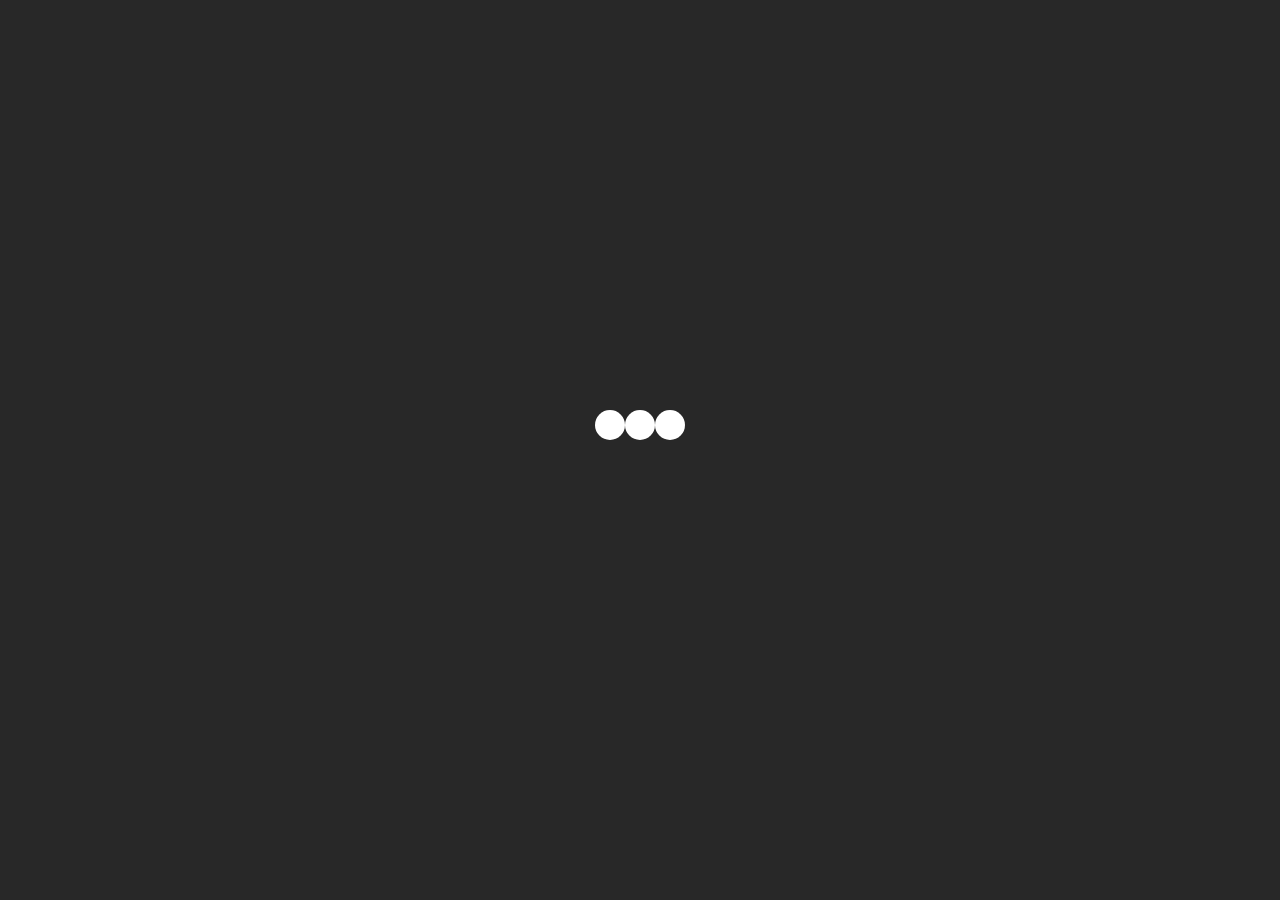
==== commit 72f6fc21: "G5 ENG Q1" ====
--- a/index_lms.html
+++ b/index_lms.html
@@ -37,7 +37,7 @@
       aid: 'aid|b421d26d-fbc6-42c6-bcc0-f542d4e791cf',
       cid: '2707aed6-4b49-4755-90b6-5f790201bb14',
       playerVersion: '3.69.28997.0',
-      publishTimestamp: '2022-11-30T08:06:24.5622941Z',
+      publishTimestamp: '2022-11-30T17:51:01.0586924Z',
       maxIosVideoElements: 10,
       connectionSettings: { message: 'You%20are%20offline.%20Trying%20to%20reconnect...', useDarkTheme: false },
 
--- a/html5/data/css/output.min.css
+++ b/html5/data/css/output.min.css
@@ -1,42 +1,42 @@
 @font-face {
-  font-family: 'LatoBold Charset1_ Bold368A9BF6';
+  font-family: 'LatoBold Charset1_ Bold8DB86B0B';
   src: url('[data-uri]');
   font-style: normal;
   font-weight: normal;
 }
 @font-face {
-  font-family: 'Lato Charset1_ 60kyPwa2E3F8121A';
+  font-family: 'Lato Charset1_ 6GnsstFh14E4EA4E';
   src: url('[data-uri]');
   font-style: normal;
   font-weight: normal;
 }
 @font-face {
-  font-family: 'Dubai Charset1_ 6RT3M9m38664D7B';
+  font-family: 'Dubai Charset1_ 6HLfhBu7822CFD7';
   src: url('[data-uri]');
   font-style: normal;
   font-weight: normal;
 }
 @font-face {
-  font-family: 'DubaiBold Charset1_Bold95756DFA';
-  src: url('[data-uri]');
+  font-family: 'DubaiBold Charset1_Bold38332BAF';
+  src: url('[data-uri]');
   font-style: normal;
   font-weight: normal;
 }
 @font-face {
-  font-family: 'Arial Charset1_ 5bmoKE161F7C6FE';
+  font-family: 'Arial Charset1_ 5tlR1Td8DFD015C';
   src: url('[data-uri]');
   font-style: normal;
   font-weight: normal;
 }
 @font-face {
   font-family: 'Dubai Charset0_v8wz5Y8k741D6E07';
-  src: url('[data-uri]');
+  src: url('[data-uri]');
   font-style: normal;
   font-weight: normal;
 }
 @font-face {
   font-family: 'DubaiBold Charset0_BoldD2773439';
-  src: url('[data-uri]');
+  src: url('[data-uri]');
   font-style: normal;
   font-weight: normal;
 }
